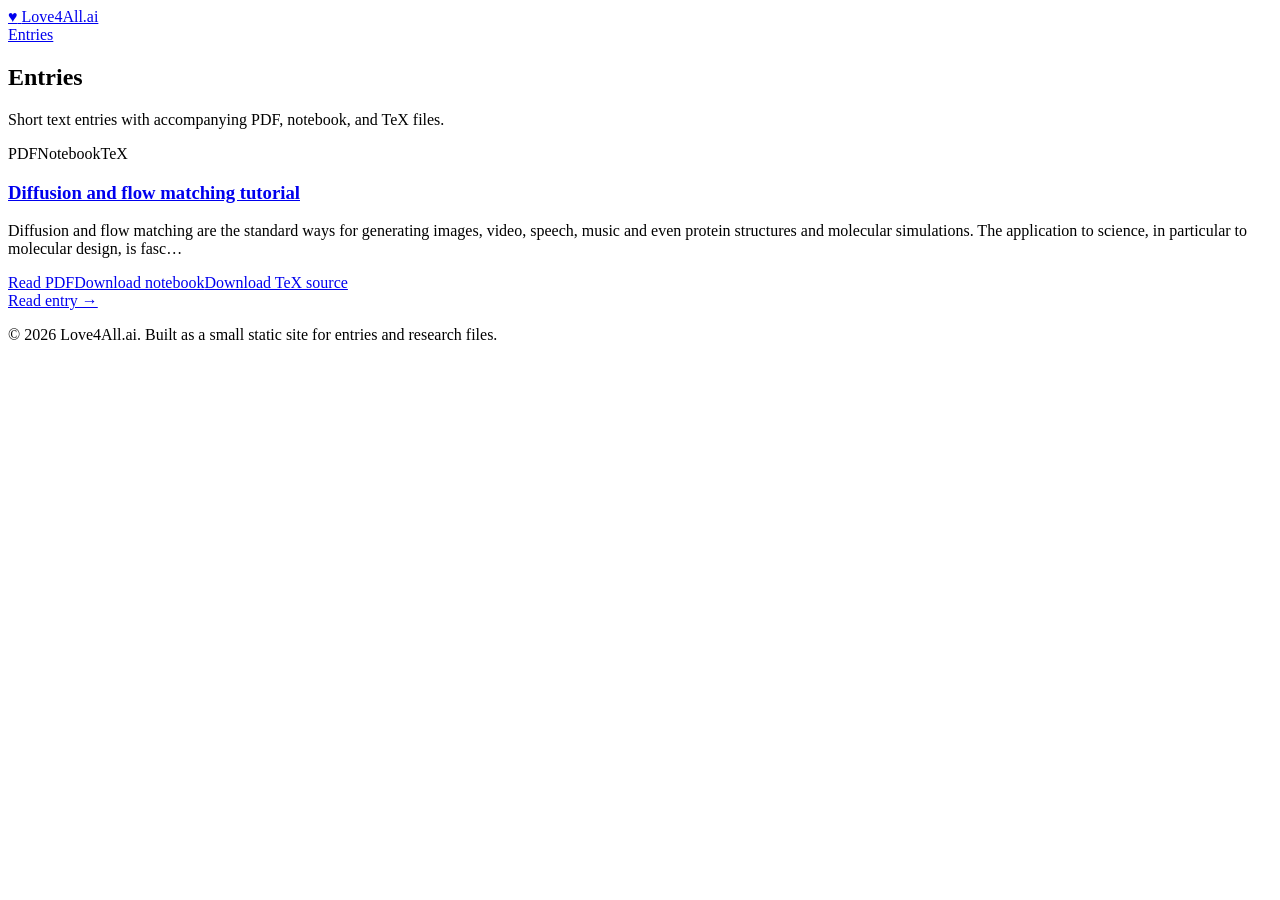
==== docs/blog/index.html @ 9dc8b26c "Deploy generated site only" ====
<!doctype html>
<html lang="en">
<head>
  <meta charset="utf-8">
  <meta name="viewport" content="width=device-width, initial-scale=1">
  <title>Entries · Love4All.ai</title>
  <meta name="description" content="Research entries with PDF, notebook, and TeX files.">
  <meta property="og:title" content="Entries · Love4All.ai">
  <meta property="og:description" content="Research entries with PDF, notebook, and TeX files.">
  <meta property="og:type" content="website">
  <meta property="og:url" content="https://love4all.ai">
  <link rel="stylesheet" href="/assets/styles.css">
  <link rel="alternate" type="application/rss+xml" title="Love4All.ai" href="/feed.xml">
</head>
<body>
  <header class="site-header">
    <a class="brand" href="/" aria-label="Home">
      <span class="brand-mark">♥</span>
      <span>Love4All.ai</span>
    </a>
    <nav aria-label="Main navigation"><a href="/blog/">Entries</a></nav>
  </header>
  <main>
<section class="page-title">
  <h1>Entries</h1>
  <p>Short text entries with accompanying PDF, notebook, and TeX files.</p>
</section>
<section class="card-grid wide">
<article class="card post-card">
  <div class="card-topline"><span class="tag">PDF</span><span class="tag">Notebook</span><span class="tag">TeX</span></div>
  <h3><a href="/blog/diffusion-and-flow-matching-tutorial/">Diffusion and flow matching tutorial</a></h3>
  <p>Diffusion and flow matching are the standard ways for generating images, video, speech, music and even protein structures and molecular simulations. The application to science, in particular to molecular design, is fasc…</p>
  <div class="resource-links"><a class="button" href="/files/diffusion-and-flow-matching-tutorial.pdf">Read PDF</a><a class="button" href="/files/diffusion-and-flow-matching-tutorial.ipynb" download>Download notebook</a><a class="button" href="/files/diffusion-and-flow-matching-tutorial.tex" download>Download TeX source</a></div>
  <a class="text-link" href="/blog/diffusion-and-flow-matching-tutorial/">Read entry →</a>
</article>
</section>
</main>
  <footer class="site-footer">
    <p>© 2026 Love4All.ai. Built as a small static site for entries and research files.</p>
  </footer>
</body>
</html>
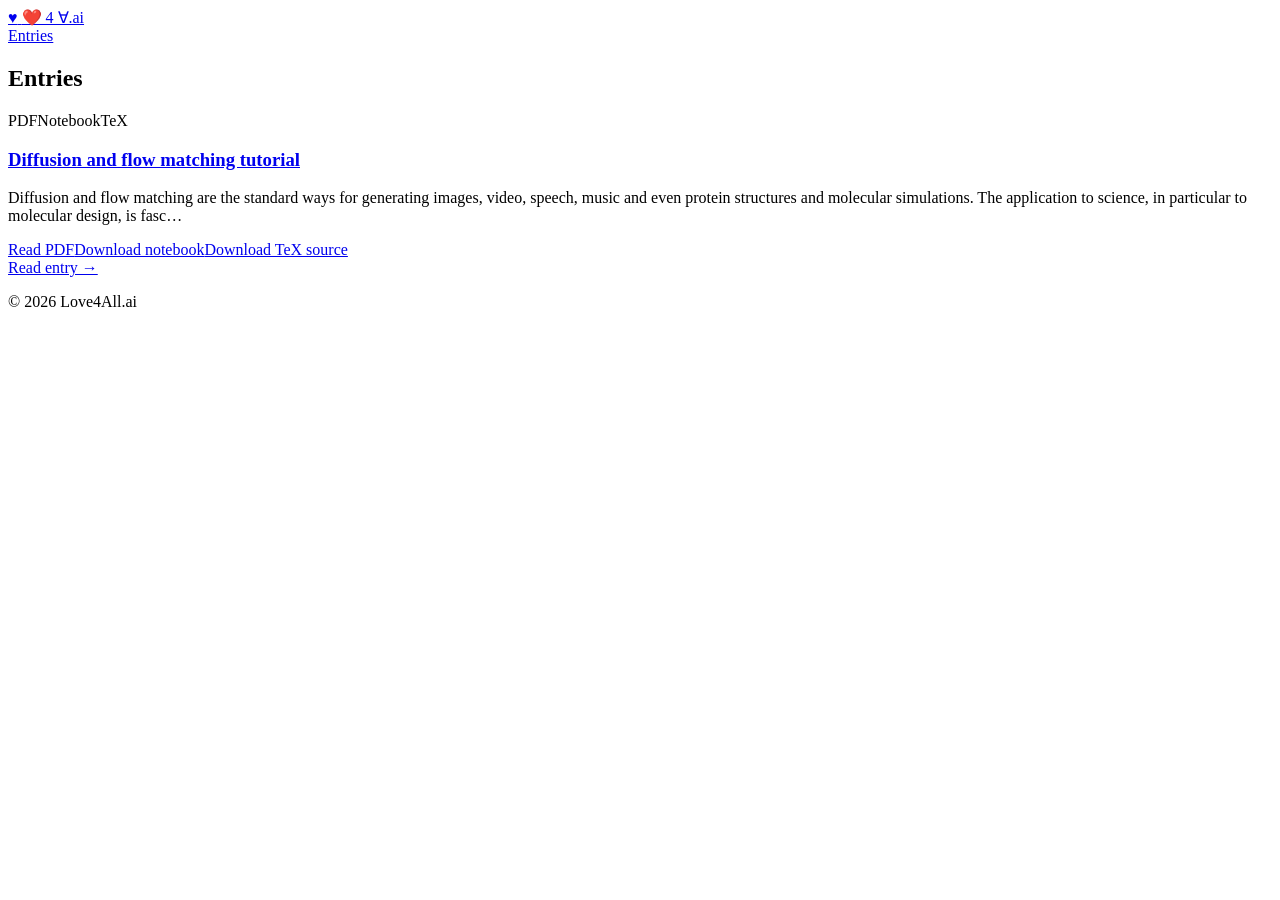
==== commit 973998e1: "Deploy updated site" ====
--- a/docs/blog/index.html
+++ b/docs/blog/index.html
@@ -3,27 +3,26 @@
 <head>
   <meta charset="utf-8">
   <meta name="viewport" content="width=device-width, initial-scale=1">
-  <title>Entries · Love4All.ai</title>
+  <title>Entries · ❤️ 4 ∀.ai</title>
   <meta name="description" content="Research entries with PDF, notebook, and TeX files.">
-  <meta property="og:title" content="Entries · Love4All.ai">
+  <meta property="og:title" content="Entries · ❤️ 4 ∀.ai">
   <meta property="og:description" content="Research entries with PDF, notebook, and TeX files.">
   <meta property="og:type" content="website">
   <meta property="og:url" content="https://love4all.ai">
   <link rel="stylesheet" href="/assets/styles.css">
-  <link rel="alternate" type="application/rss+xml" title="Love4All.ai" href="/feed.xml">
+  <link rel="alternate" type="application/rss+xml" title="❤️ 4 ∀.ai" href="/feed.xml">
 </head>
 <body>
   <header class="site-header">
     <a class="brand" href="/" aria-label="Home">
       <span class="brand-mark">♥</span>
-      <span>Love4All.ai</span>
+      <span>❤️ 4 ∀.ai</span>
     </a>
     <nav aria-label="Main navigation"><a href="/blog/">Entries</a></nav>
   </header>
   <main>
 <section class="page-title">
   <h1>Entries</h1>
-  <p>Short text entries with accompanying PDF, notebook, and TeX files.</p>
 </section>
 <section class="card-grid wide">
 <article class="card post-card">
@@ -36,7 +35,7 @@
 </section>
 </main>
   <footer class="site-footer">
-    <p>© 2026 Love4All.ai. Built as a small static site for entries and research files.</p>
+    <p>© 2026 Love4All.ai </p>
   </footer>
 </body>
 </html>
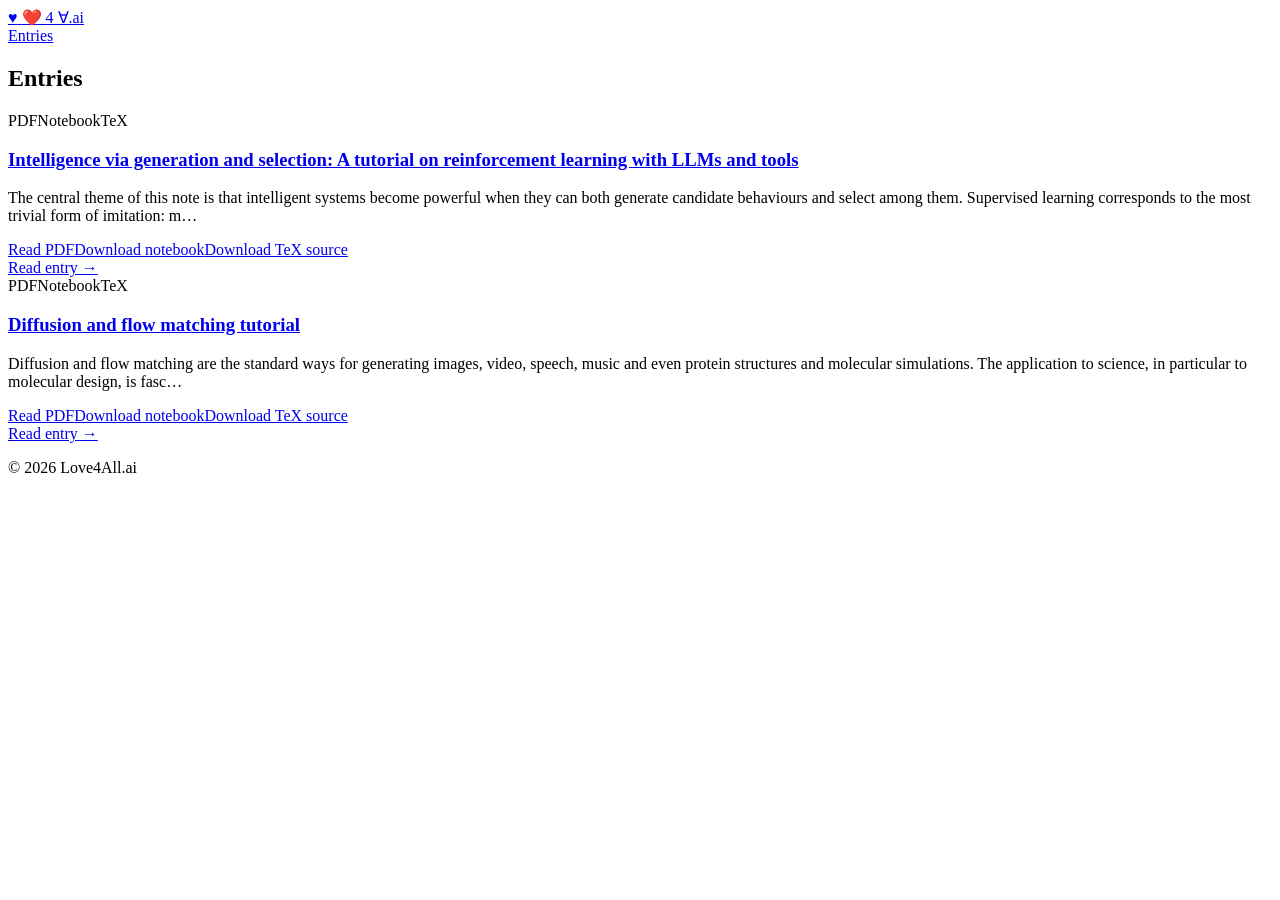
==== commit a29abb9e: "Deploy site update" ====
--- a/docs/blog/index.html
+++ b/docs/blog/index.html
@@ -27,6 +27,15 @@
 <section class="card-grid wide">
 <article class="card post-card">
   <div class="card-topline"><span class="tag">PDF</span><span class="tag">Notebook</span><span class="tag">TeX</span></div>
+  <h3><a href="/blog/intelligence-via-generation-and-selection-a-tutorial-on-reinforcement-learning-with-llms-and-tools/">Intelligence via generation and selection: A tutorial on reinforcement learning with LLMs and tools</a></h3>
+  <p>The central theme of this note is that intelligent systems become powerful when they can both generate candidate behaviours and select among them. Supervised learning corresponds to the most trivial form of imitation: m…</p>
+  <div class="resource-links"><a class="button" href="/files/intelligence-via-generation-and-selection-a-tutorial-on-reinforcement-learning-with-llms-and-tools-2.pdf">Read PDF</a><a class="button" href="/files/intelligence-via-generation-and-selection-a-tutorial-on-reinforcement-learning-with-llms-and-tools.ipynb" download>Download notebook</a><a class="button" href="/files/intelligence-via-generation-and-selection-a-tutorial-on-reinforcement-learning-with-llms-and-tools.tex" download>Download TeX source</a></div>
+  <a class="text-link" href="/blog/intelligence-via-generation-and-selection-a-tutorial-on-reinforcement-learning-with-llms-and-tools/">Read entry →</a>
+</article>
+
+
+<article class="card post-card">
+  <div class="card-topline"><span class="tag">PDF</span><span class="tag">Notebook</span><span class="tag">TeX</span></div>
   <h3><a href="/blog/diffusion-and-flow-matching-tutorial/">Diffusion and flow matching tutorial</a></h3>
   <p>Diffusion and flow matching are the standard ways for generating images, video, speech, music and even protein structures and molecular simulations. The application to science, in particular to molecular design, is fasc…</p>
   <div class="resource-links"><a class="button" href="/files/diffusion-and-flow-matching-tutorial.pdf">Read PDF</a><a class="button" href="/files/diffusion-and-flow-matching-tutorial.ipynb" download>Download notebook</a><a class="button" href="/files/diffusion-and-flow-matching-tutorial.tex" download>Download TeX source</a></div>
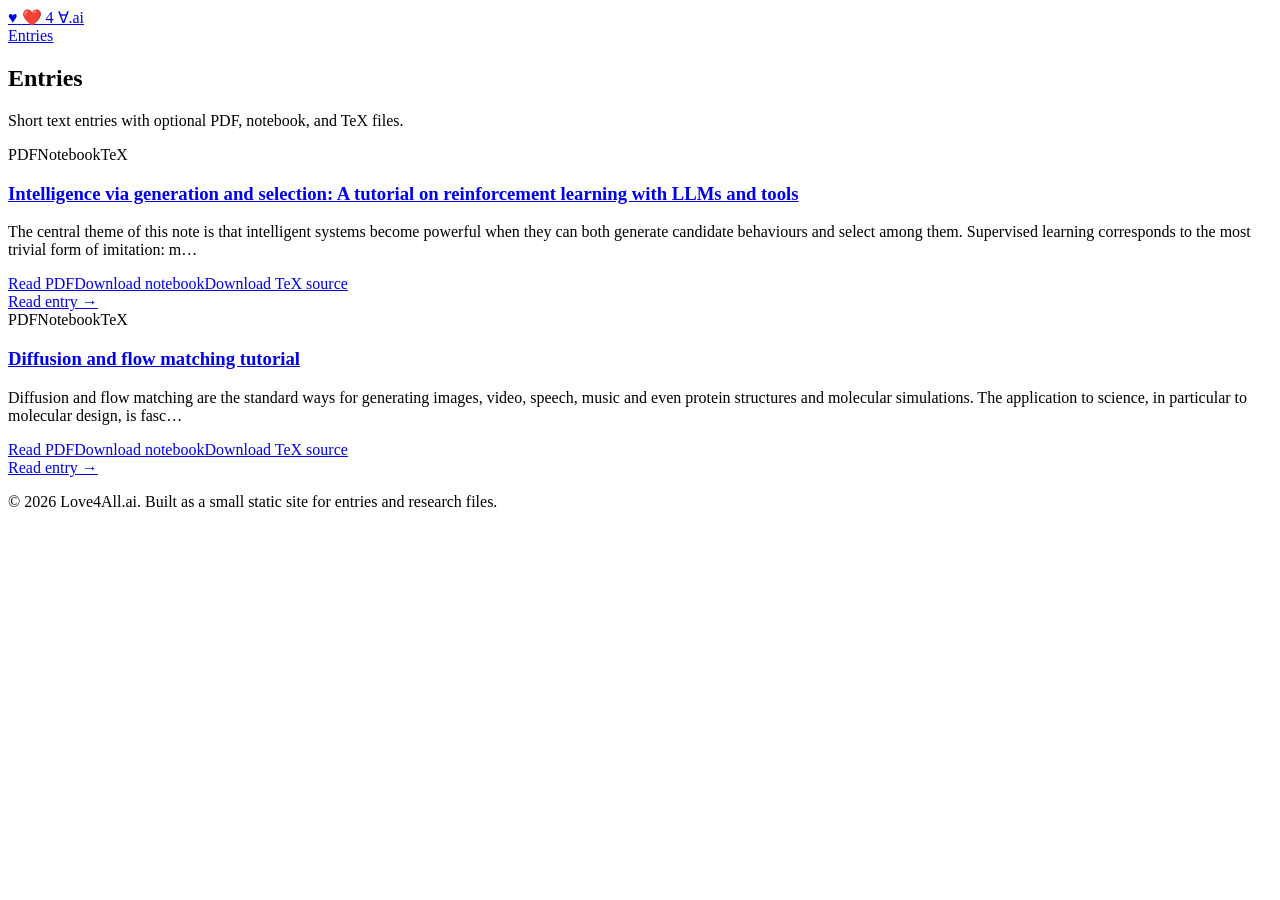
==== commit 197a3c54: "Deploy site update" ====
--- a/docs/blog/index.html
+++ b/docs/blog/index.html
@@ -4,9 +4,9 @@
   <meta charset="utf-8">
   <meta name="viewport" content="width=device-width, initial-scale=1">
   <title>Entries · ❤️ 4 ∀.ai</title>
-  <meta name="description" content="Research entries with PDF, notebook, and TeX files.">
+  <meta name="description" content="Entries with optional PDF, notebook, and TeX files.">
   <meta property="og:title" content="Entries · ❤️ 4 ∀.ai">
-  <meta property="og:description" content="Research entries with PDF, notebook, and TeX files.">
+  <meta property="og:description" content="Entries with optional PDF, notebook, and TeX files.">
   <meta property="og:type" content="website">
   <meta property="og:url" content="https://love4all.ai">
   <link rel="stylesheet" href="/assets/styles.css">
@@ -23,6 +23,7 @@
   <main>
 <section class="page-title">
   <h1>Entries</h1>
+  <p>Short text entries with optional PDF, notebook, and TeX files.</p>
 </section>
 <section class="card-grid wide">
 <article class="card post-card">
@@ -44,7 +45,7 @@
 </section>
 </main>
   <footer class="site-footer">
-    <p>© 2026 Love4All.ai </p>
+    <p>© 2026 Love4All.ai. Built as a small static site for entries and research files.</p>
   </footer>
 </body>
 </html>
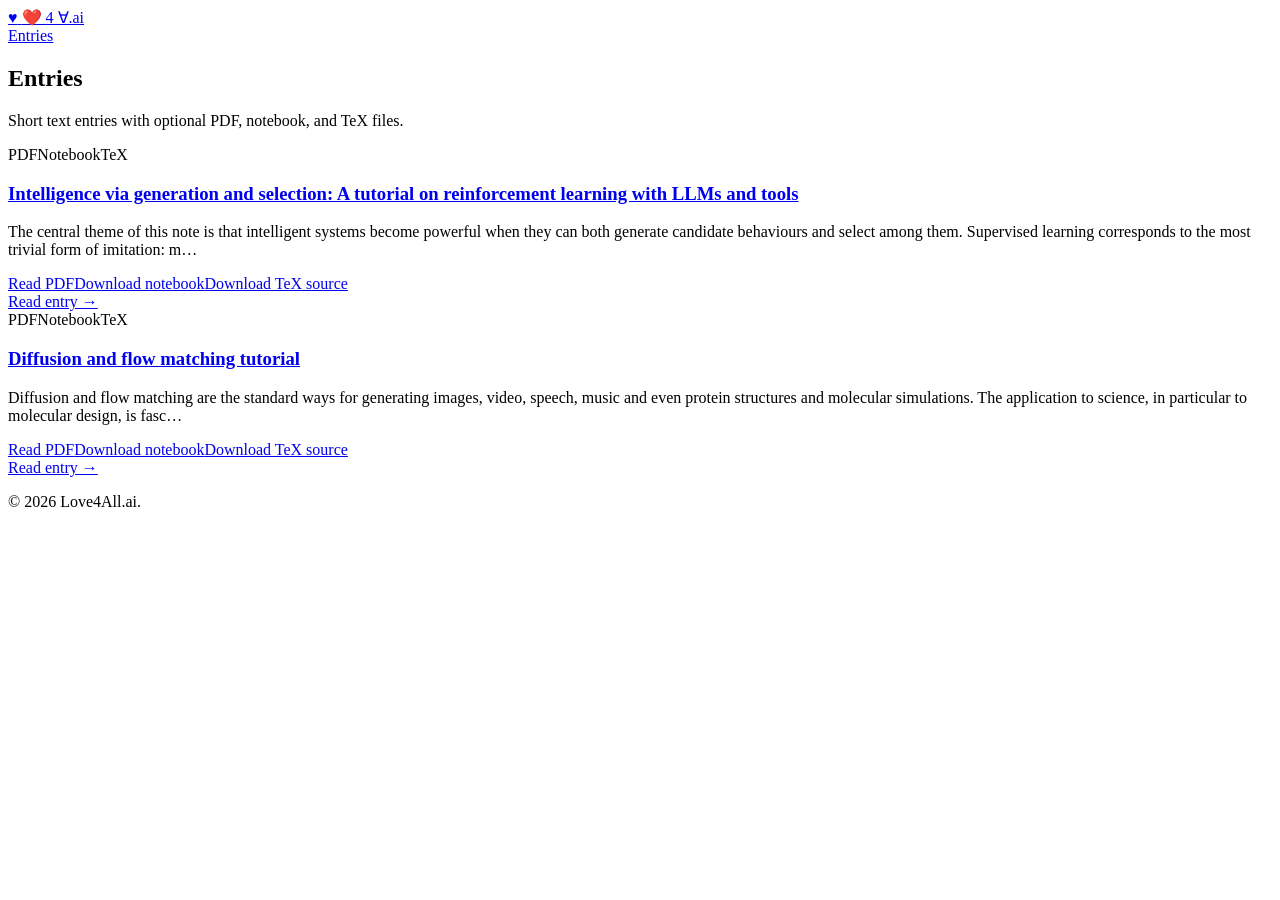
==== commit 8a573f16: "Deploy site update" ====
--- a/docs/blog/index.html
+++ b/docs/blog/index.html
@@ -45,7 +45,7 @@
 </section>
 </main>
   <footer class="site-footer">
-    <p>© 2026 Love4All.ai. Built as a small static site for entries and research files.</p>
+    <p>© 2026 Love4All.ai.</p>
   </footer>
 </body>
 </html>
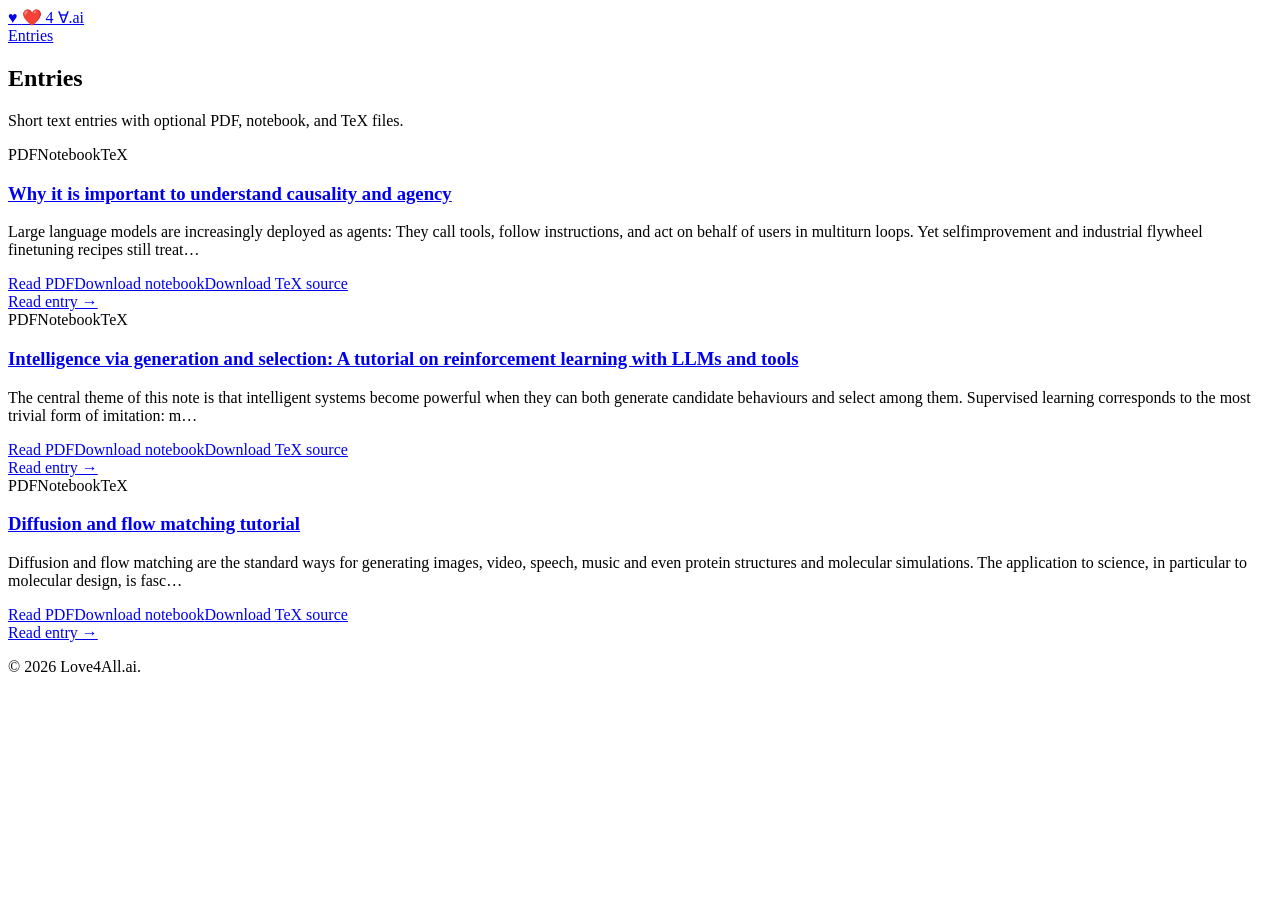
==== commit 4efbf1ae: "Deploy site update" ====
--- a/docs/blog/index.html
+++ b/docs/blog/index.html
@@ -28,9 +28,18 @@
 <section class="card-grid wide">
 <article class="card post-card">
   <div class="card-topline"><span class="tag">PDF</span><span class="tag">Notebook</span><span class="tag">TeX</span></div>
+  <h3><a href="/blog/why-it-is-important-to-understand-causality-and-agency/">Why it is important to understand causality and agency</a></h3>
+  <p>Large language models are increasingly deployed as agents: They call tools, follow instructions, and act on behalf of users in multiturn loops. Yet selfimprovement and industrial flywheel finetuning recipes still treat…</p>
+  <div class="resource-links"><a class="button" href="/files/why-it-is-important-to-understand-causality-and-agency.pdf">Read PDF</a><a class="button" href="/files/why-it-is-important-to-understand-causality-and-agency.ipynb" download>Download notebook</a><a class="button" href="/files/why-it-is-important-to-understand-causality-and-agency.tex" download>Download TeX source</a></div>
+  <a class="text-link" href="/blog/why-it-is-important-to-understand-causality-and-agency/">Read entry →</a>
+</article>
+
+
+<article class="card post-card">
+  <div class="card-topline"><span class="tag">PDF</span><span class="tag">Notebook</span><span class="tag">TeX</span></div>
   <h3><a href="/blog/intelligence-via-generation-and-selection-a-tutorial-on-reinforcement-learning-with-llms-and-tools/">Intelligence via generation and selection: A tutorial on reinforcement learning with LLMs and tools</a></h3>
   <p>The central theme of this note is that intelligent systems become powerful when they can both generate candidate behaviours and select among them. Supervised learning corresponds to the most trivial form of imitation: m…</p>
-  <div class="resource-links"><a class="button" href="/files/intelligence-via-generation-and-selection-a-tutorial-on-reinforcement-learning-with-llms-and-tools-2.pdf">Read PDF</a><a class="button" href="/files/intelligence-via-generation-and-selection-a-tutorial-on-reinforcement-learning-with-llms-and-tools.ipynb" download>Download notebook</a><a class="button" href="/files/intelligence-via-generation-and-selection-a-tutorial-on-reinforcement-learning-with-llms-and-tools.tex" download>Download TeX source</a></div>
+  <div class="resource-links"><a class="button" href="/files/intelligence-via-generation-and-selection-a-tutorial-on-reinforcement-learning-with-llms-and-tools-2.pdf">Read PDF</a><a class="button" href="/files/intelligence-via-generation-and-selection-a-tutorial-on-reinforcement-learning-with-llms-and-tools-2.ipynb" download>Download notebook</a><a class="button" href="/files/intelligence-via-generation-and-selection-a-tutorial-on-reinforcement-learning-with-llms-and-tools.tex" download>Download TeX source</a></div>
   <a class="text-link" href="/blog/intelligence-via-generation-and-selection-a-tutorial-on-reinforcement-learning-with-llms-and-tools/">Read entry →</a>
 </article>
 
